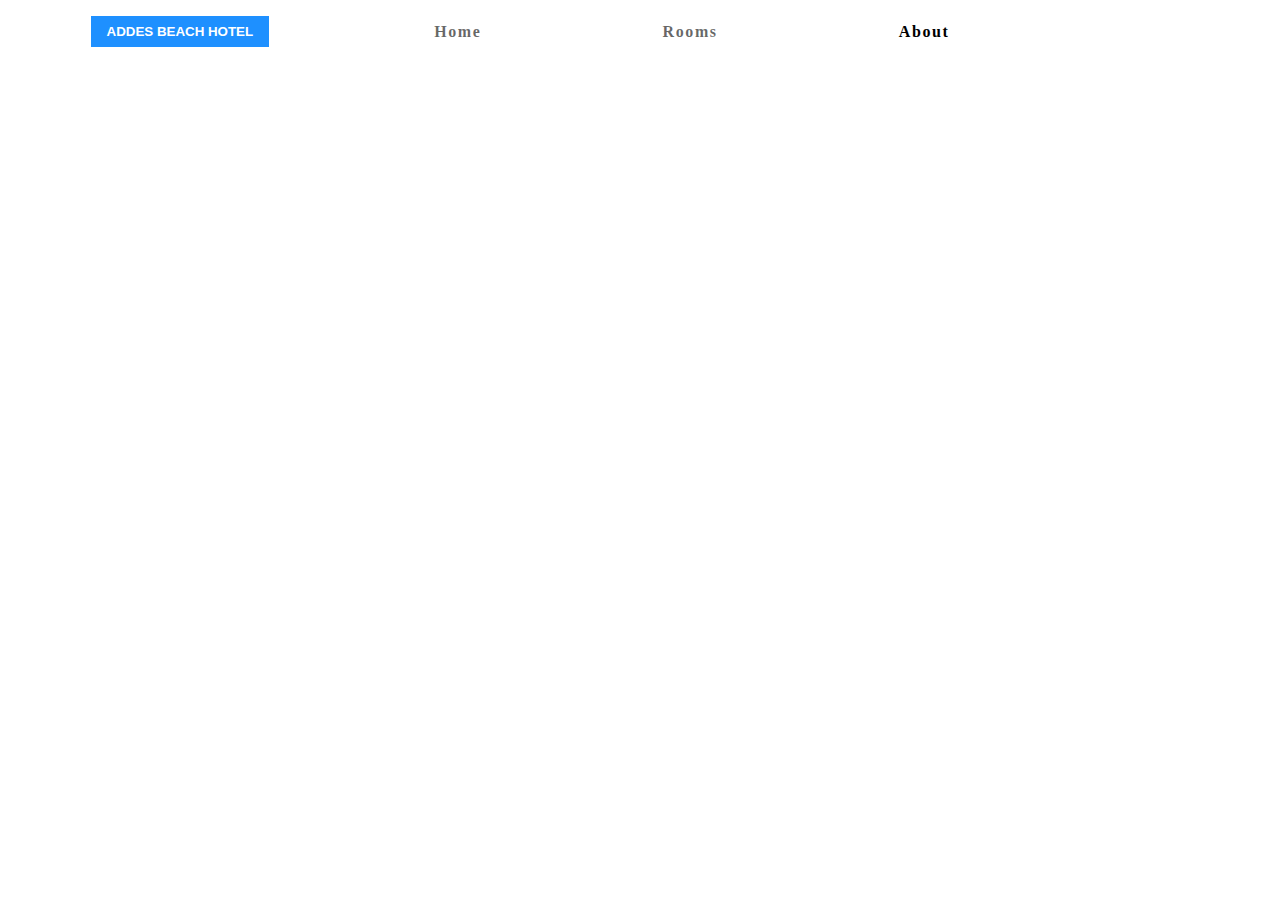
==== index-about.html @ de6e9cff "Updated HTML and CSS. Homepage is done, html and css, still needs some responsivity and a fixed navb" ====
<!DOCTYPE html>
<html lang="en">
<head>
    <meta charset="UTF-8">
    <meta name="viewport" content="width=device-width, initial-scale=1.0">
    <link rel="stylesheet" href="style.css">
    <title>BONZ.AI - BOOKING</title>
</head>
<body>
    <!-- This top nav bar will allways stay at the top, no matter which page you are visiting -->
    <!-- And keeps a visual cohesion to the page -->
    <header class="topnav">
        <nav class="topnav__wrapper">
            <button class="button topnav__button" href="">ADDES BEACH HOTEL</button>
            <a class="link topnav__link" href="index-homepage.html">Home</a>
            <a class="link topnav__link" href="index-booking.html">Rooms</a>
            <a class="link topnav__link topnav__link--current" href="index-about.html">About</a>
        </nav>
    </header>

    <!-- This mainsection is the element that changes when you visit new pages -->
    <!-- It highlights what page of the site you are on. -->
    <main class="">
        <!-- This maincard is the visual focuspoint.-->
        <!-- It have got a picture background. -->
        <!-- With a opaque block in the middle.  -->
        <!-- That contains a headline, some info and a buttoned link. -->
        <section class="maincard"></section>
        <!-- This services section has information on the different activites that the hotel arranges.  -->
        <!-- It contains a healine and a navbar. -->
        <section class="services"></section>
        <!-- This section contains a grid of cards representing the rooms the hotel has to offer. -->
        <!-- it fills out the bottom of the page and gives you an option to scroll through the rooms in a quick manner.  -->
        <section class="featured-rooms"></section>
    </main>

</body>
</html>
---- style.css ----
/* -- STYLE SHEET FOR BONZ.AI HOTEL SITE -- */
/* This will be the sigle stylesheet for all the pages of Bonz.ai */


/* CSS reset, normalizing the browser experiances  */
*  {
    margin: 0;
    padding: 0;
    box-sizing: border-box;
}

/* Starting from the top */
/* I use BEM to name all elements in the HTML */
/* And divided the CSS into easy to navigare regions */
/*  */

/* #region "main body" */

.button {
    background-color: dodgerblue;
    border: none;
    color: white;
    padding: 0.5rem 1rem 0.5rem 1rem;
    font-weight: 900;
}

.headline {
    text-align: center;
    font-weight: 900;
    letter-spacing: 0.2rem;
}

/* #region "topnav"*/

/*  This contains the major pages of the site. */
/*  For easy access and hightlights where you currently are. */

    .topnav__wrapper {
        display: flex;
        flex-direction: row;
        justify-content: space-around;
        align-items: center;
        margin: 1rem;
        width: 80%;
    }

    .link {
        text-decoration: none;
        color: rgba(0, 0, 0, 0.6);
        font-weight: 900;
        letter-spacing: 0.1rem;
    }

    .topnav__link {
        padding: 0.2rem 1rem 0.2rem 1rem;
        border-radius: 1rem;
    }

    .topnav__link:hover {
        color: white; 
        background-color: rgba(0, 0, 0, 0.6);
    }

    .topnav__link--current {
        color: black;
    }


/* #endregion "topnav"*/

/* #region "maincard"*/

/* This is the visual entrance to the website. */
/* It contains a big background-img and a block of information about our best rooms. */

.maincard {
        background-image: url(https://scontent.farn2-2.fna.fbcdn.net/v/t39.30808-6/226223403_1396207204113313_783527654571569031_n.jpg?_nc_cat=102&ccb=1-7&_nc_sid=1ac024&_nc_ohc=gUUziaJX3t8AX961Pt3&_nc_ht=scontent.farn2-2.fna&oh=00_AfDIZOHQQpM-Eltsc8OnycptKOEtcghqPMU9DGbFkuJ6KA&oe=652A643F);
        width: 100%;
        height: 40rem;
        background-repeat: no-repeat;
        background-size: cover;
        display: flex;
        justify-content: center;
        align-items: center;
    }

    .maincard__wrapper{
        display: flex;
        flex-direction: column;
        align-items: center;
        gap: 1rem;
        background-color: rgba(0, 0, 0, 0.5);
        padding: 3rem 3rem 1rem 3rem;
    }

    .maincard__headline {
        color: white;
        font-size: 4rem;
        font-weight: 900;
        letter-spacing: 0.5rem;
    }

    .maincard__figure {
        background-color: dodgerblue;
        height: 0.3rem;
        width: 13rem;
    }

    .maincard__text {
        color: white;
        font-size: 1.3rem;
        letter-spacing: 0.2rem;
    }

    .maincard__button {
        letter-spacing: 0.2rem;
    }

/* #endregion "maincard"*/

/* #region "services"*/

/* This is the information for all the services that are available at the hotel-  */
/* It includes a title and a collapsable grid for the services. */

    .services {
        width: 80%;
        margin: auto;
    }

    .services__title {
        margin-top: 2rem;
    }

    .services__wrapper {
        padding: 2rem;
    }

    .services__wrapper--primary {
        display: flex;
        align-items: center;
        flex-direction: column;
    }

    .services__wrapper--secondary {
        display: grid;
        grid-template-columns: repeat(auto-fit, minmax(10rem, 1fr));
    }

    .services__wrapper--tertiary {
        display: flex;
        align-items: center;
        flex-direction: column;
        gap: 1rem;
    }

    .services__logo {
        color: dodgerblue;
        size: 200%;
    }

    .services__headline {
        letter-spacing: 0.2rem;
    }

    .services__text {
        text-align: center;
    }


/* #endregion "services"*/

/* #region "featured-rooms"*/

/* This is the simple area that all the roomcards should be placed in. */
/* It includes the title and the collapsable grid for the cards */

    .featured-rooms {
        width: 80%;
        margin: auto;
        display: flex;
        flex-direction: column;
        padding: 2rem;
    }

    .featured-rooms__wrapper {
        display: grid;
        grid-template-columns: repeat(auto-fit, minmax(15rem, 1fr));
        grid-template-rows: auto;
        gap: 1rem;
    }


/* #endregion "featured-rooms"*/

/* #region "roomcard"*/

/* This is the styles for the individual cards for every room */
/* it has a background-img, a price in the corner and the title at the bottom */

    .roomcard__wrapper--primary {
        margin: 1rem;
        width: auto;
        height: 10rem;
    }

    .roomcard__image {
        background-repeat: no-repeat;
        background-size: cover;
        display: flex;
        width: 100%;
        height: 100%;
    }

    .roomcard__title {
        text-align: center;
        margin: .5rem 0 .5rem 0;
        letter-spacing: .2rem;
        font-weight: 900;
    }

    .roomcard__price {
        color: white;
        text-align: center;
        font-weight: 500;
        letter-spacing: .2rem;
        font-size: 1.5rem;
    }

    .roomcard__text {
        color: white;
        text-align: center;
        font-size: .8rem;
        letter-spacing: .1rem;
    }

    .roomcard__wrapper--secondary {
        justify-self: flex-start;
        align-self: flex-start;
        background-color: rgba(0, 0, 0, 0.8);
        padding: .8rem;
        border-bottom-right-radius: .5rem;
    }

    .roomcard__endbar {
        width: 100%;
        height: 0.1rem;
        background-color: lightgray;
    }

    .room-01 {
        background-image: url(photos/01-day.jpg);
    }

    .room-02{
        background-image: url(photos/02-day.jpg);
    }
    .room-03{
        background-image: url(photos/03-day.jpg);
    }
    .room-04{
        background-image: url(photos/04-day.jpg);
    }
    .room-05{
        background-image: url(photos/05-day.jpg);
    }
    .room-06{
        background-image: url(photos/06-day.jpg);
    }
    .room-07{
        background-image: url(photos/07-day.jpg);
    }
    .room-08{
        background-image: url(photos/08-day.jpg);
    }
    .room-09{
        background-image: url(photos/09-day.jpg);
    }

/* #endregion "roomcard"*/

/* #region ""*/
/* #endregion ""*/
/* #region ""*/
/* #endregion ""*/
/* #region ""*/
/* #endregion ""*/

/* #endregion "main body" */
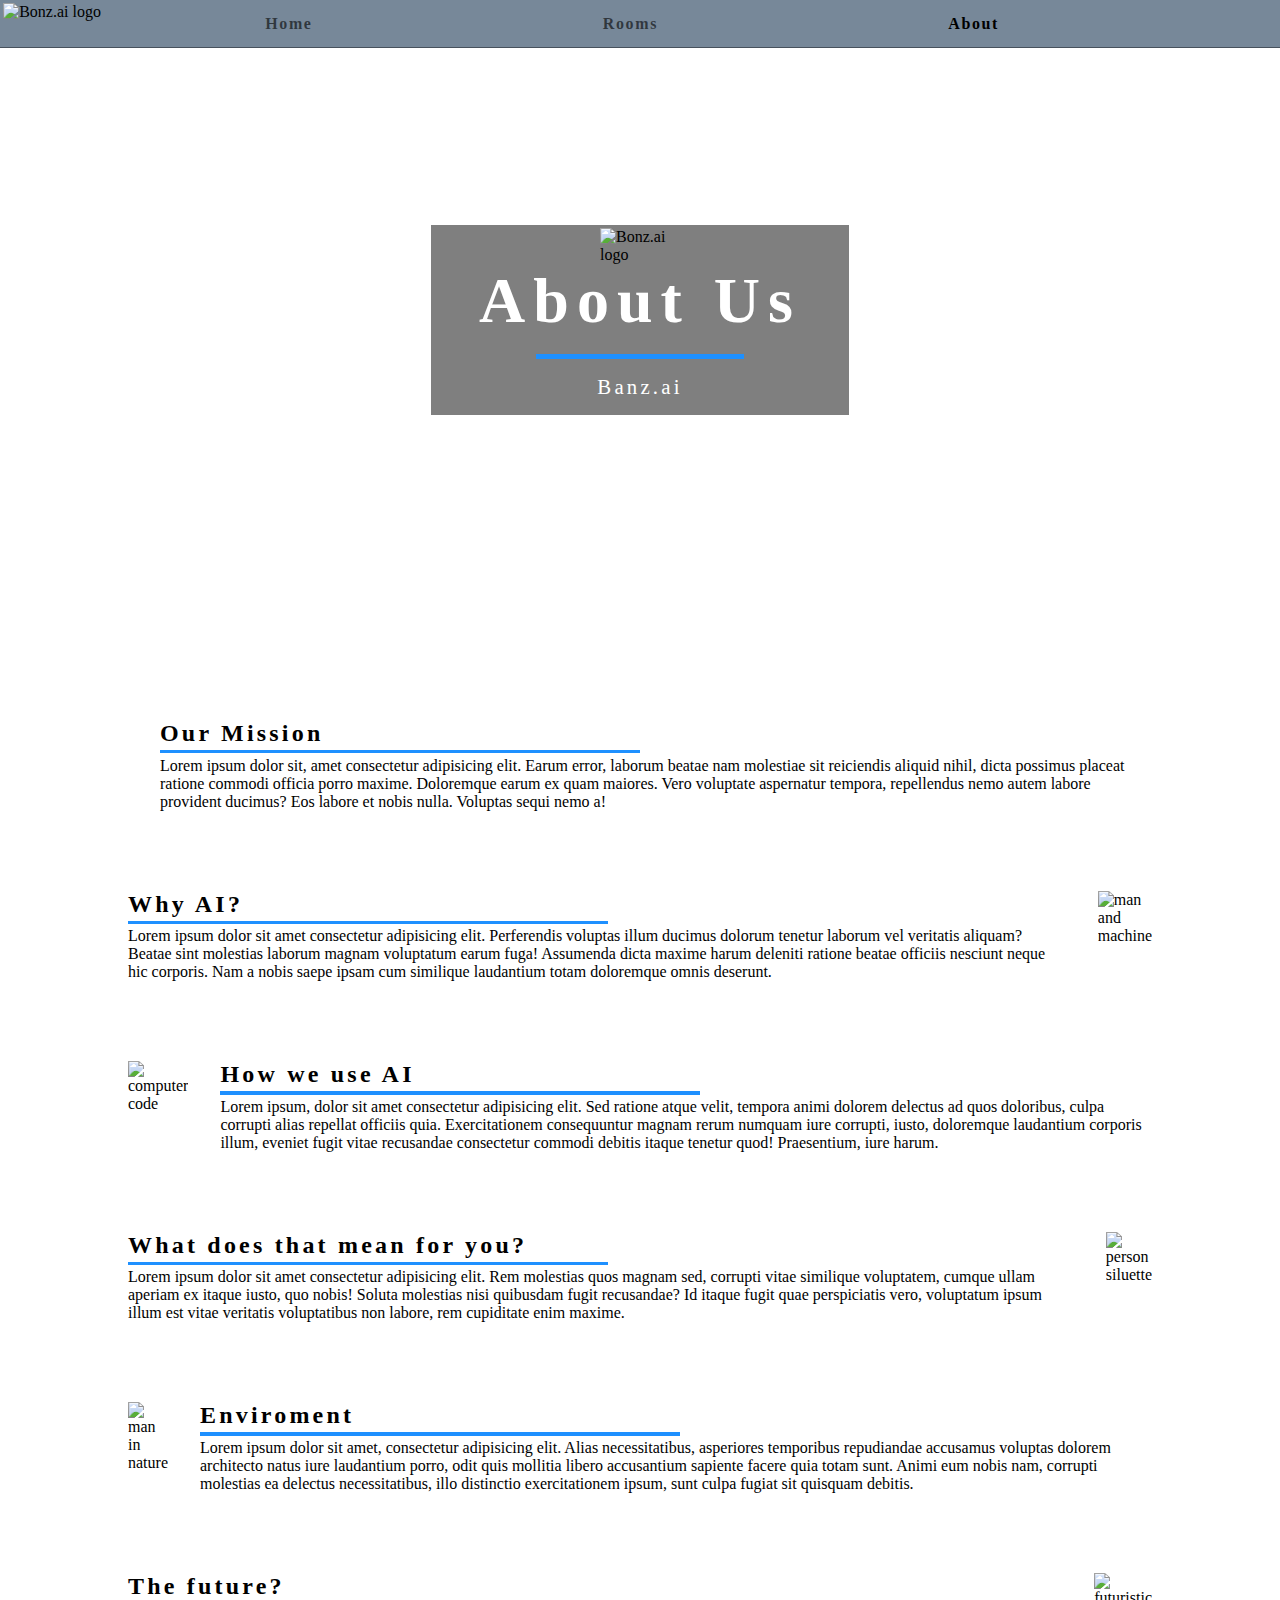
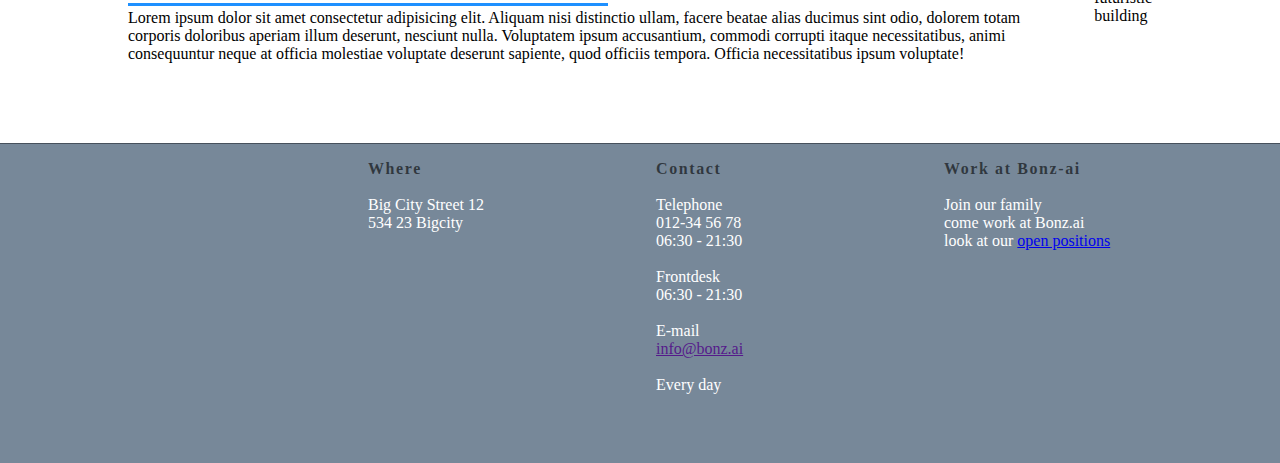
==== commit aa86a057: "Uppdated about and booking page, almost done, both HTML and CSS" ====
--- a/index-about.html
+++ b/index-about.html
@@ -10,8 +10,10 @@
     <!-- This top nav bar will allways stay at the top, no matter which page you are visiting -->
     <!-- And keeps a visual cohesion to the page -->
     <header class="topnav">
+        <figure class="topnav__figure">
+            <img class="topnav__logo" src="logos/bonz.ai-logo-color-landscape.png" alt="Bonz.ai logo">
+        </figure>
         <nav class="topnav__wrapper">
-            <button class="button topnav__button" href="">ADDES BEACH HOTEL</button>
             <a class="link topnav__link" href="index-homepage.html">Home</a>
             <a class="link topnav__link" href="index-booking.html">Rooms</a>
             <a class="link topnav__link topnav__link--current" href="index-about.html">About</a>
@@ -20,19 +22,134 @@
 
     <!-- This mainsection is the element that changes when you visit new pages -->
     <!-- It highlights what page of the site you are on. -->
-    <main class="">
+    <main class="mainwrapper">
+
         <!-- This maincard is the visual focuspoint.-->
         <!-- It have got a picture background. -->
         <!-- With a opaque block in the middle.  -->
-        <!-- That contains a headline, some info and a buttoned link. -->
-        <section class="maincard"></section>
-        <!-- This services section has information on the different activites that the hotel arranges.  -->
-        <!-- It contains a healine and a navbar. -->
-        <section class="services"></section>
-        <!-- This section contains a grid of cards representing the rooms the hotel has to offer. -->
-        <!-- it fills out the bottom of the page and gives you an option to scroll through the rooms in a quick manner.  -->
-        <section class="featured-rooms"></section>
+        <!-- That contains a headline and some info. -->
+        <section class="maincard aboutcard">
+            <div class="maincard__wrapper">
+                <img class="maincard__logo" src="logos/bonz.ai-logo-white-symbol.png" alt="Bonz.ai logo">
+                <h1 class="maincard__headline">About Us</h1>
+                <figure class="maincard__figure"></figure>
+                <p class="maincard__text">Banz.ai</p>
+            </div>
+        </section>
+
+
+        <section class="about">
+           <article class="about_wrapper about__wrapper--secondary">
+                <figure class="about__wrapper about__wrapper--tetriary">
+                    <img class="about__image about__image--logo" src="logos/bonz.ai-logo-black-symbol.png" alt="">
+                </figure>
+                <div class="about__wrapper--text">
+                    <h2 class="headline about__title">Our Mission</h2>
+                    <figure class="about__bar"></figure>
+                    <p class="about__text">
+                        Lorem ipsum dolor sit, amet consectetur adipisicing elit. Earum error, laborum beatae nam molestiae sit reiciendis aliquid nihil, dicta possimus placeat ratione commodi officia porro maxime. Doloremque earum ex quam maiores. Vero voluptate aspernatur tempora, repellendus nemo autem labore provident ducimus? Eos labore et nobis nulla. Voluptas sequi nemo a!
+                    </p>
+                </div>
+            </article>
+
+            <article class="about_wrapper about__wrapper--secondary">
+                <div class="about__wrapper--text">
+                    <h2 class="headline about__title">Why AI?</h2>
+                    <figure class="about__bar"></figure>
+                    <p class="about__text">
+                        Lorem ipsum dolor sit amet consectetur adipisicing elit. Perferendis voluptas illum ducimus dolorum tenetur laborum vel veritatis aliquam? Beatae sint molestias laborum magnam voluptatum earum fuga! Assumenda dicta maxime harum deleniti ratione beatae officiis nesciunt neque hic corporis. Nam a nobis saepe ipsam cum similique laudantium totam doloremque omnis deserunt.
+                    </p>
+                </div>
+                <figure class="about__wrapper about__wrapper--tetriary">
+                    <img class="about__image about__image--small" src="https://plus.unsplash.com/premium_photo-1680608979589-e9349ed066d5?ixlib=rb-4.0.3&ixid=M3wxMjA3fDB8MHxwaG90by1wYWdlfHx8fGVufDB8fHx8fA%3D%3D&auto=format&fit=crop&w=1528&q=80" alt="man and machine">
+                </figure>
+            </article>
+
+            <article class="about_wrapper about__wrapper--secondary">
+                <figure class="about__wrapper about__wrapper--tetriary">
+                    <img class="about__image about__image--small" src="https://images.unsplash.com/photo-1594729095022-e2f6d2eece9c?ixlib=rb-4.0.3&ixid=M3wxMjA3fDB8MHxwaG90by1wYWdlfHx8fGVufDB8fHx8fA%3D%3D&auto=format&fit=crop&w=1471&q=80" alt="computer code">
+                </figure>
+                <div class="about__wrapper--text">
+                    <h2 class="headline about__title">How we use AI</h2>
+                    <figure class="about__bar"></figure>
+                    <p class="about__text">
+                        Lorem ipsum, dolor sit amet consectetur adipisicing elit. Sed ratione atque velit, tempora animi dolorem delectus ad quos doloribus, culpa corrupti alias repellat officiis quia. Exercitationem consequuntur magnam rerum numquam iure corrupti, iusto, doloremque laudantium corporis illum, eveniet fugit vitae recusandae consectetur commodi debitis itaque tenetur quod! Praesentium, iure harum.
+                    </p>
+                </div>
+            </article>
+
+            <article class="about_wrapper about__wrapper--secondary">
+                <div class="about__wrapper--text">
+                    <h2 class="headline about__title">What does that mean for you?</h2>
+                    <figure class="about__bar"></figure>
+                    <p class="about__text">
+                        Lorem ipsum dolor sit amet consectetur adipisicing elit. Rem molestias quos magnam sed, corrupti vitae similique voluptatem, cumque ullam aperiam ex itaque iusto, quo nobis! Soluta molestias nisi quibusdam fugit recusandae? Id itaque fugit quae perspiciatis vero, voluptatum ipsum illum est vitae veritatis voluptatibus non labore, rem cupiditate enim maxime.
+                    </p>
+                </div>
+                <figure class="about__wrapper about__wrapper--tetriary">
+                    <img class="about__image about__image--small" src="https://images.unsplash.com/photo-1581090700227-1e37b190418e?ixlib=rb-4.0.3&ixid=M3wxMjA3fDB8MHxwaG90by1wYWdlfHx8fGVufDB8fHx8fA%3D%3D&auto=format&fit=crop&w=1470&q=80" alt="person siluette">
+                </figure>
+            </article>
+
+            <article class="about_wrapper about__wrapper--secondary">
+                <figure class="about__wrapper about__wrapper--tetriary">
+                    <img class="about__image about__image--small" src="https://images.unsplash.com/photo-1495539406979-bf61750d38ad?ixlib=rb-4.0.3&ixid=M3wxMjA3fDB8MHxwaG90by1wYWdlfHx8fGVufDB8fHx8fA%3D%3D&auto=format&fit=crop&w=1470&q=80" alt="man in nature">
+                </figure>
+                <div class="about__wrapper--text">
+                    <h2 class="headline about__title">Enviroment</h2>
+                    <figure class="about__bar"></figure>
+                    <p class="about__text">
+                        Lorem ipsum dolor sit amet, consectetur adipisicing elit. Alias necessitatibus, asperiores temporibus repudiandae accusamus voluptas dolorem architecto natus iure laudantium porro, odit quis mollitia libero accusantium sapiente facere quia totam sunt. Animi eum nobis nam, corrupti molestias ea delectus necessitatibus, illo distinctio exercitationem ipsum, sunt culpa fugiat sit quisquam debitis.
+                    </p>
+                </div>
+            </article>
+
+            <article class="about_wrapper about__wrapper--secondary">
+                <div class="about__wrapper--text">
+                    <h2 class="headline about__title">The future?</h2>
+                    <figure class="about__bar"></figure>
+                    <p class="about__text">
+                        Lorem ipsum dolor sit amet consectetur adipisicing elit. Aliquam nisi distinctio ullam, facere beatae alias ducimus sint odio, dolorem totam corporis doloribus aperiam illum deserunt, nesciunt nulla. Voluptatem ipsum accusantium, commodi corrupti itaque necessitatibus, animi consequuntur neque at officia molestiae voluptate deserunt sapiente, quod officiis tempora. Officia necessitatibus ipsum voluptate!
+                    </p>
+                </div>
+                <figure class="about__wrapper about__wrapper--tetriary">
+                    <img class="about__image about__image--small" src="https://images.unsplash.com/photo-1452696193712-6cabf5103b63?ixlib=rb-4.0.3&ixid=M3wxMjA3fDB8MHxwaG90by1wYWdlfHx8fGVufDB8fHx8fA%3D%3D&auto=format&fit=crop&w=1548&q=80" alt="futuristic building">
+                </figure>
+            </article>
+        </section>
+
+
+
+
+
     </main>
 
+    <!-- This foter section in the last thing on the page. -->
+    <!-- It contains a logo and a few important links and infos. -->
+    <!-- But it's not the first things a customer looks for. -->
+    <footer class="footer">
+        <figure class="footer__imgwrapper">
+            <img class="footer__logo" src="logos/bonz.ai-logo-color-portrait-full.png" alt="">
+        </figure>
+        <div class="footer__wrapper--secondary">
+            <a class="link footer__link" href="">Where</a>
+            <p class="footer__text">
+                <br>Big City Street 12 <br> 534 23 Bigcity
+            </p>
+        </div>
+        <div class="footer__wrapper--secondary">
+            <a class="link footer__link" href="">Contact</a>
+            <p class="footer__text">
+                <br>Telephone <br> 012-34 56 78 <br>  06:30 - 21:30 <br><br>Frontdesk <br> 06:30 - 21:30 <br><br> E-mail <br> <a class="footer__link--mail" href="">info@bonz.ai</a> <br><br> Every day  
+            </p>
+        </div>
+        <div class="footer__wrapper--secondary">
+            <a class="link footer__link" href="">Work at Bonz-ai</a>
+            <p class="footer__text">
+                <br>Join our family <br> come work at Bonz.ai <br> look at our <a class="footer__link--positions" href="XXX">open positions</a>
+            </p>
+        </div>
+
+    </footer>
 </body>
 </html>
--- a/style.css
+++ b/style.css
@@ -32,8 +32,27 @@
 
 /* #region "topnav"*/
 
-/*  This contains the major pages of the site. */
-/*  For easy access and hightlights where you currently are. */
+    /*  This contains the major pages of the site. */
+    /*  For easy access and hightlights where you currently are. */
+    .topnav {
+        background-color: rgba(119, 136, 153);
+        display: flex;
+        flex-direction: row;   
+        height: 3rem;
+        position: fixed;  
+        width: 100%;
+        border-bottom: solid .1rem rgba(0, 0, 0, 0.4);
+    }    
+
+    .topnav__figure {
+        margin: .2rem;
+    }
+
+    .topnav__logo {
+        width: auto;
+        height: 100%;
+    }
+
 
     .topnav__wrapper {
         display: flex;
@@ -68,13 +87,13 @@
 
 /* #endregion "topnav"*/
 
+
 /* #region "maincard"*/
 
 /* This is the visual entrance to the website. */
 /* It contains a big background-img and a block of information about our best rooms. */
 
 .maincard {
-        background-image: url(https://scontent.farn2-2.fna.fbcdn.net/v/t39.30808-6/226223403_1396207204113313_783527654571569031_n.jpg?_nc_cat=102&ccb=1-7&_nc_sid=1ac024&_nc_ohc=gUUziaJX3t8AX961Pt3&_nc_ht=scontent.farn2-2.fna&oh=00_AfDIZOHQQpM-Eltsc8OnycptKOEtcghqPMU9DGbFkuJ6KA&oe=652A643F);
         width: 100%;
         height: 40rem;
         background-repeat: no-repeat;
@@ -84,13 +103,23 @@
         align-items: center;
     }
 
+    .homepagecard {
+        background-image: url(https://scontent.farn2-2.fna.fbcdn.net/v/t39.30808-6/226223403_1396207204113313_783527654571569031_n.jpg?_nc_cat=102&ccb=1-7&_nc_sid=1ac024&_nc_ohc=gUUziaJX3t8AX961Pt3&_nc_ht=scontent.farn2-2.fna&oh=00_AfDIZOHQQpM-Eltsc8OnycptKOEtcghqPMU9DGbFkuJ6KA&oe=652A643F);
+    }
+
     .maincard__wrapper{
         display: flex;
         flex-direction: column;
         align-items: center;
         gap: 1rem;
         background-color: rgba(0, 0, 0, 0.5);
-        padding: 3rem 3rem 1rem 3rem;
+        padding: .2rem 3rem 1rem 3rem;
+    }
+
+    .maincard__logo {
+        width: 5rem;
+        height: auto;
+        margin-bottom: -1rem;
     }
 
     .maincard__headline {
@@ -112,16 +141,42 @@
         letter-spacing: 0.2rem;
     }
 
-    .maincard__button {
+    .maincard__button:hover {
+        cursor: pointer;
+        background-color: rgba(112, 183, 255, 0.998);
+    }
+
+    .maincard__link {
+        text-decoration: none;
+        color: white;
         letter-spacing: 0.2rem;
     }
 
+    @media (max-width: 40rem) {
+        .maincard {
+            justify-content :start;
+            align-items: start;
+            padding-top: 3rem;
+            height: 100%;
+        }
+
+        .maincard__wrapper {
+            width: 100%;
+        }
+
+        .maincard__headline {
+            font-size: 2rem;
+        }
+
+    }
+
 /* #endregion "maincard"*/
 
+
 /* #region "services"*/
 
-/* This is the information for all the services that are available at the hotel-  */
-/* It includes a title and a collapsable grid for the services. */
+    /* This is the information for all the services that are available at the hotel-  */
+    /* It includes a title and a collapsable grid for the services. */
 
     .services {
         width: 80%;
@@ -154,6 +209,14 @@
         gap: 1rem;
     }
 
+    .services__wrapper--tertiary:hover {
+        cursor: pointer;
+        zoom: 1.001;
+        border-top: solid .1rem rgba(0, 0, 0, 0.2);
+        border-bottom: solid .1rem rgba(0, 0, 0, 0.2);
+        opacity: .8;
+    }
+
     .services__logo {
         color: dodgerblue;
         size: 200%;
@@ -170,10 +233,11 @@
 
 /* #endregion "services"*/
 
+
 /* #region "featured-rooms"*/
 
-/* This is the simple area that all the roomcards should be placed in. */
-/* It includes the title and the collapsable grid for the cards */
+    /* This is the simple area that all the roomcards should be placed in. */
+    /* It includes the title and the collapsable grid for the cards */
 
     .featured-rooms {
         width: 80%;
@@ -193,15 +257,21 @@
 
 /* #endregion "featured-rooms"*/
 
+
 /* #region "roomcard"*/
 
-/* This is the styles for the individual cards for every room */
-/* it has a background-img, a price in the corner and the title at the bottom */
+    /* This is the styles for the individual cards for every room */
+    /* it has a background-img, a price in the corner and the title at the bottom */
 
     .roomcard__wrapper--primary {
         margin: 1rem;
         width: auto;
         height: 10rem;
+    }
+
+    .roomcard__wrapper--primary:hover {
+        cursor: pointer;
+        opacity: 0.6;
     }
 
     .roomcard__image {
@@ -249,42 +319,190 @@
     }
 
     .room-01 {
-        background-image: url(photos/01-day.jpg);
+        background-image: url(https://images.unsplash.com/photo-1596394516093-501ba68a0ba6?ixlib=rb-4.0.3&ixid=M3wxMjA3fDB8MHxwaG90by1wYWdlfHx8fGVufDB8fHx8fA%3D%3D&auto=format&fit=crop&w=1470&q=80);
     }
 
     .room-02{
-        background-image: url(photos/02-day.jpg);
+        background-image: url(https://images.unsplash.com/photo-1584132915807-fd1f5fbc078f?ixlib=rb-4.0.3&ixid=M3wxMjA3fDB8MHxwaG90by1wYWdlfHx8fGVufDB8fHx8fA%3D%3D&auto=format&fit=crop&w=1470&q=80);
     }
     .room-03{
-        background-image: url(photos/03-day.jpg);
+        background-image: url(https://images.unsplash.com/photo-1608198399988-341f712c3711?ixlib=rb-4.0.3&ixid=M3wxMjA3fDB8MHxwaG90by1wYWdlfHx8fGVufDB8fHx8fA%3D%3D&auto=format&fit=crop&w=1470&q=80);
     }
     .room-04{
+        background-image: url(https://images.unsplash.com/photo-1592229505726-ca121723b8ef?ixlib=rb-4.0.3&ixid=M3wxMjA3fDB8MHxwaG90by1wYWdlfHx8fGVufDB8fHx8fA%3D%3D&auto=format&fit=crop&w=1548&q=80);
+    }
+    .room-05{
         background-image: url(photos/04-day.jpg);
     }
-    .room-05{
-        background-image: url(photos/05-day.jpg);
-    }
     .room-06{
-        background-image: url(photos/06-day.jpg);
+        background-image: url(https://images.unsplash.com/photo-1594130139005-3f0c0f0e7c5e?ixlib=rb-4.0.3&ixid=M3wxMjA3fDB8MHxwaG90by1wYWdlfHx8fGVufDB8fHx8fA%3D%3D&auto=format&fit=crop&w=1624&q=80);
     }
     .room-07{
-        background-image: url(photos/07-day.jpg);
+        background-image: url(https://images.unsplash.com/photo-1590490359683-658d3d23f972?ixlib=rb-4.0.3&ixid=M3wxMjA3fDB8MHxwaG90by1wYWdlfHx8fGVufDB8fHx8fA%3D%3D&auto=format&fit=crop&w=1548&q=80);
     }
     .room-08{
-        background-image: url(photos/08-day.jpg);
+        background-image: url(https://d3dqioy2sca31t.cloudfront.net/Projects/cms/production/000/030/453/original/de5b1c321697dca51799a26c0ac5c81e/article-tips-sleeping-london-hotel.jpg);
     }
     .room-09{
-        background-image: url(photos/09-day.jpg);
+        background-image: url(https://c2.staticflickr.com/2/1308/1386765575_8dbba33ece_b.jpg);
     }
 
 /* #endregion "roomcard"*/
 
+
 /* #region ""*/
+
+/* This is the booking section. */
+
+/* This is where you can search and book our rooms */
+/* It contains all the different bars to select you preferences */
+
+    .bookingcard {
+        background-image: url(https://hips.hearstapps.com/bestproducts/assets/18/03/1516295489-vale-garden-residence.jpg) ;
+    }
+
+    .booking {
+        width: 80%;
+        margin: auto;
+        display: flex;
+        flex-direction: column;
+        align-items: center;
+        gap: 2rem;
+    }
+
+    .booking__navbar {
+        width: 100%;
+        display: flex;
+        flex-direction: row;
+        justify-content: space-evenly;
+    }
+
+    .booking__menu {
+        display: flex;
+        flex-direction: column;
+    }
 /* #endregion ""*/
-/* #region ""*/
-/* #endregion ""*/
-/* #region ""*/
-/* #endregion ""*/
+
+
+/* #region "footer"*/
+
+    /* This section includes a logo and important links for contacting the company. */
+    /* It contains three grid-columns, one for the logo and two for the info/links. */
+
+    .footer {
+        min-height: 20rem;
+        background-color: rgba(119, 136, 153);
+        display: grid;
+        grid-template-columns: repeat(auto-fit, minmax(10rem, 1fr));
+        padding: 1rem 5rem 1rem 5rem;
+        gap: 2rem;
+        border-top: solid .1rem rgba(0, 0, 0, 0.4);
+
+    }
+
+    .footer__imgwrapper {
+        object-fit: contain;
+        margin: 3rem;
+    }
+
+    .footer__logo {
+        width: 100%;
+        height: auto;
+    }
+    
+    footer
+    .footer__text {
+        color: white;
+    }
+
+/* #endregion "footer"*/
+
+
+/* #region "about"*/
+
+    /* This section is about our mission and work here at Bonz-ai. */
+    /* It is a simple text and image layout with the two elements switching places for each row. */
+
+    .about {
+        margin-bottom: 5rem;
+    }
+
+    .aboutcard {
+        background-image: url(https://assets.hyatt.com/content/dam/hyatt/hyattdam/images/2022/07/21/0513/UC040-R004-Lobby.jpg/UC040-R004-Lobby.16x9.jpg?imwidth=1920);
+    }
+
+    .about__image {
+        width: 100%;
+        height: auto;
+        object-fit: cover;
+        overflow: hidden;
+    }
+
+    .about__headline {
+        font-size: 3rem;
+        margin-top: 2rem;
+        padding: 2rem 3rem 2rem 3rem;
+        background-color: rgba(0, 0, 0, 0.6);
+        color: white;
+    }
+
+    .about__wrapper--secondary {
+        width: 80%;
+        display: flex;
+        flex-direction: row;
+        margin: auto;
+        margin-top: 5rem;
+        gap: 2rem;
+    }
+
+    .about__wrapper--text {
+        display: flex;
+        flex-direction: column;
+        justify-content: flex-end;
+    }
+
+    .about__image--logo {
+        object-fit: contain;
+    }
+
+    .about__image--small {
+        height: 10rem;
+        width: 15rem;
+        object-fit: cover;
+    }
+
+    .about__title {
+        text-align: left;
+    }
+
+    .about__bar {
+        width: 30rem;
+        height: .2rem;
+        background-color: dodgerblue;
+        margin: .2rem 0 .2rem 0;
+    }
+
+    @media (max-width: 40rem) {
+        .about__wrapper--secondary {
+            flex-direction: column;
+            margin-top: 3rem;
+            margin-bottom: 3rem;
+        }
+
+        .about__bar {
+            width: 80%;
+        }
+
+        .about__wrapper--tetriary {
+            align-self: center;
+        }
+
+        .about__image--logo {
+            max-height: 5rem;
+        }
+    }
+
+    /* #endregion "about"*/
 
 /* #endregion "main body" */
 
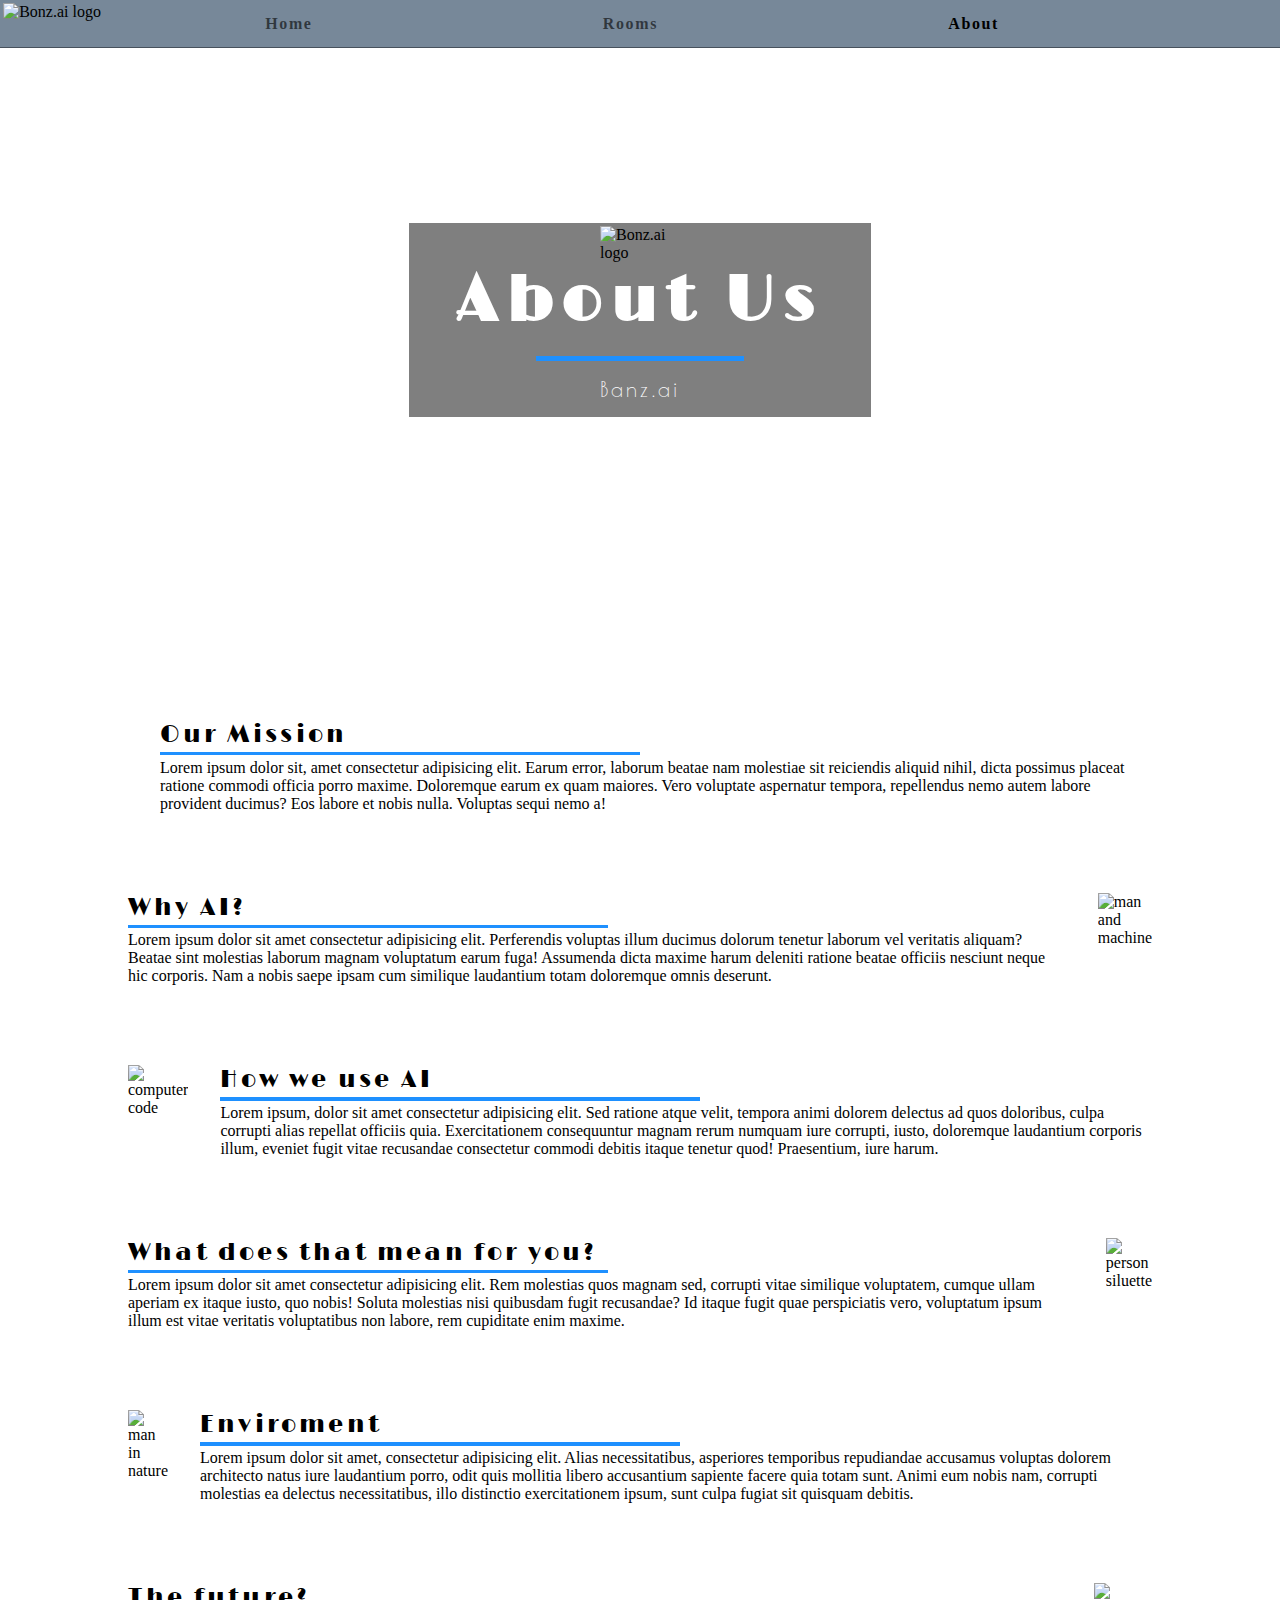
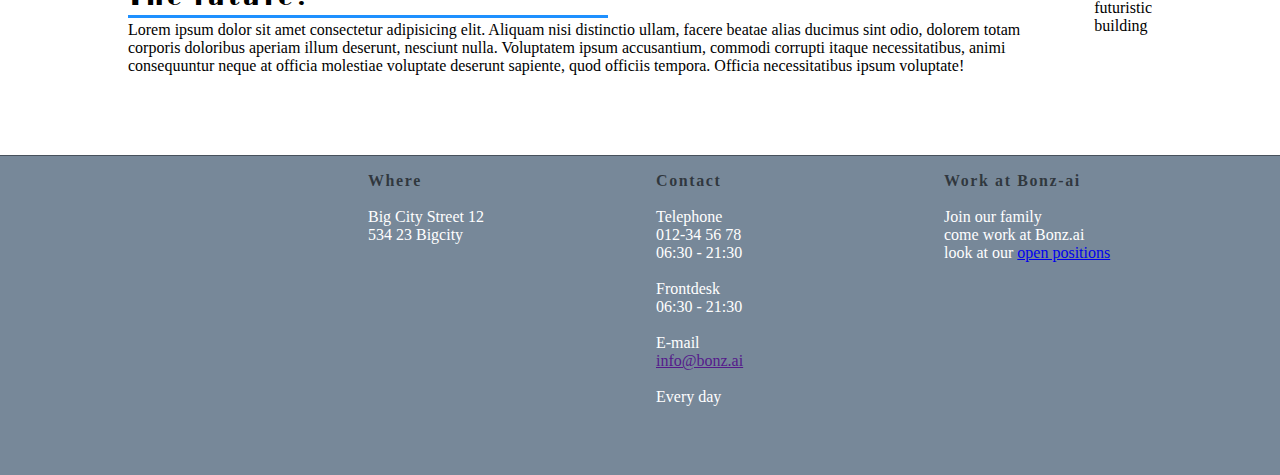
==== commit 9cef9768: "final touches to the HTML and CSS, i think the main code is done now, i just need to clean up some" ====
--- a/index-about.html
+++ b/index-about.html
@@ -4,7 +4,13 @@
     <meta charset="UTF-8">
     <meta name="viewport" content="width=device-width, initial-scale=1.0">
     <link rel="stylesheet" href="style.css">
-    <title>BONZ.AI - BOOKING</title>
+    <link rel="preconnect" href="https://fonts.googleapis.com">
+    <link rel="preconnect" href="https://fonts.gstatic.com" crossorigin>
+    <link href="https://fonts.googleapis.com/css2?family=Limelight&display=swap" rel="stylesheet">
+    <link rel="preconnect" href="https://fonts.googleapis.com">
+    <link rel="preconnect" href="https://fonts.gstatic.com" crossorigin>
+    <link href="https://fonts.googleapis.com/css2?family=Poiret+One&display=swap" rel="stylesheet">
+    <title>BONZ.AI - ABOUT</title>
 </head>
 <body>
     <!-- This top nav bar will allways stay at the top, no matter which page you are visiting -->
@@ -31,7 +37,7 @@
         <section class="maincard aboutcard">
             <div class="maincard__wrapper">
                 <img class="maincard__logo" src="logos/bonz.ai-logo-white-symbol.png" alt="Bonz.ai logo">
-                <h1 class="maincard__headline">About Us</h1>
+                <h1 class="headline maincard__headline">About Us</h1>
                 <figure class="maincard__figure"></figure>
                 <p class="maincard__text">Banz.ai</p>
             </div>
--- a/style.css
+++ b/style.css
@@ -8,6 +8,7 @@
     padding: 0;
     box-sizing: border-box;
 }
+
 
 /* Starting from the top */
 /* I use BEM to name all elements in the HTML */
@@ -24,9 +25,15 @@
     font-weight: 900;
 }
 
+.button:hover {
+    cursor: pointer;
+    background-color: rgba(112, 183, 255, 0.998);
+}
+
 .headline {
+    font-family: 'Limelight', sans-serif;
     text-align: center;
-    font-weight: 900;
+    font-weight: 400;
     letter-spacing: 0.2rem;
 }
 
@@ -77,7 +84,7 @@
 
     .topnav__link:hover {
         color: white; 
-        background-color: rgba(0, 0, 0, 0.6);
+        background-color: dodgerblue;
     }
 
     .topnav__link--current {
@@ -90,8 +97,8 @@
 
 /* #region "maincard"*/
 
-/* This is the visual entrance to the website. */
-/* It contains a big background-img and a block of information about our best rooms. */
+    /* This is the visual entrance to the website. */
+    /* It contains a big background-img and a block of information about our best rooms. */
 
 .maincard {
         width: 100%;
@@ -136,14 +143,10 @@
     }
 
     .maincard__text {
+        font-family: 'Poiret One', sans-serif;
         color: white;
         font-size: 1.3rem;
         letter-spacing: 0.2rem;
-    }
-
-    .maincard__button:hover {
-        cursor: pointer;
-        background-color: rgba(112, 183, 255, 0.998);
     }
 
     .maincard__link {
@@ -350,10 +353,9 @@
 /* #endregion "roomcard"*/
 
 
-/* #region ""*/
+/* #region "booking"*/
 
 /* This is the booking section. */
-
 /* This is where you can search and book our rooms */
 /* It contains all the different bars to select you preferences */
 
@@ -364,6 +366,7 @@
     .booking {
         width: 80%;
         margin: auto;
+        margin-top: 5rem;
         display: flex;
         flex-direction: column;
         align-items: center;
@@ -380,8 +383,43 @@
     .booking__menu {
         display: flex;
         flex-direction: column;
-    }
-/* #endregion ""*/
+        width: 6rem;
+    }
+
+    .booking__text {
+        font-family: 'Poiret One', sans-serif;
+        font-weight: 700;
+    }
+
+    .booking__button {
+        width: 6rem;
+        border-radius: 1rem;
+        background-color: dodgerblue;
+        border: none;
+    }
+
+    .booking__link {
+        text-decoration: none;
+        color: white;
+        font-family: 'Poiret One', sans-serif;
+        letter-spacing: .2rem;
+    }
+
+    .booking__bar {
+        width: 30rem;
+        height: .2rem;
+        background-color: dodgerblue;
+        margin: 3rem 0 .2rem 0;
+    }
+
+    @media (max-width: 40rem) {
+        .booking__navbar {
+            flex-direction: column;
+            align-items: center;
+            gap: 1rem;
+        }
+    }
+/* #endregion "booking"*/
 
 
 /* #region "footer"*/
@@ -504,5 +542,130 @@
 
     /* #endregion "about"*/
 
+/* #region "roominfo" */
+
+    .familyroom {
+        background-image: url(photos/09-day.jpg);
+    }
+
+    .roominfo {
+        display: flex;
+        flex-direction: column;
+        margin: 2rem;
+        gap: 2rem;
+
+    }
+
+    .roominfo__wrapper {
+        display: flex;
+        width: 80%;
+        margin: auto;
+        margin-top: 0;
+    }
+
+    .roominfo__wrapper--secondary {
+        flex-direction: column;
+        padding: 2rem;
+        height: auto;
+    }
+
+    .roominfo__headline {
+        text-align: center;
+    }
+
+    .roominfo__wrapper--tetriary {
+        width: 80%;
+        margin: auto;
+        height: auto;
+        display: grid;
+        grid-template-columns: repeat(auto-fit, minmax(15rem, 1fr));
+        grid-template-rows: auto;
+        gap: 1rem;
+    }
+
+    .roominfo__image {
+        width: 100%;
+        height: 12rem;
+        background-size: contain;
+        background-repeat: no-repeat;
+        
+    }
+
+    .roominfo__image01 {
+        background-image: url(photos/01-day.jpg) ;
+    }
+    .roominfo__image01:hover {
+        background-image: url(photos/01-night.jpg) ;
+    }
+    .roominfo__image02 {
+        background-image: url(photos/02-day.jpg) ;
+    }
+    .roominfo__image02:hover {
+        background-image: url(photos/02-night.jpg) ;
+    }
+    .roominfo__image03 {
+        background-image: url(photos/03-day.jpg) ;
+    }
+    .roominfo__image03:hover {
+        background-image: url(photos/03-night.jpg) ;
+    }
+    .roominfo__image04 {
+        background-image: url(photos/04-day.jpg) ;
+    }
+    .roominfo__image04:hover {
+        background-image: url(photos/04-night.jpg) ;
+    }
+    .roominfo__image05 {
+        background-image: url(photos/05-day.jpg) ;
+    }
+    .roominfo__image05:hover {
+        background-image: url(photos/05-night.jpg) ;
+    }
+    .roominfo__image06 {
+        background-image: url(photos/06-day.jpg) ;
+    }
+    .roominfo__image06:hover {
+        background-image: url(photos/06-night.jpg) ;
+    }
+    .roominfo__image07 {
+        background-image: url(photos/07-day.jpg) ;
+    }
+    .roominfo__image07:hover {
+        background-image: url(photos/07-night.jpg) ;
+    }
+    .roominfo__image08 {
+        background-image: url(photos/08-day.jpg) ;
+    }
+    .roominfo__image08:hover {
+        background-image: url(photos/08-night.jpg) ;
+    }
+    .roominfo__image09 {
+        background-image: url(photos/09-day.jpg) ;
+    }
+    .roominfo__image09:hover {
+        background-image: url(photos/09-night.jpg) ;
+    }
+
+    .roominfo__button {
+        justify-self: center;
+        align-self: center;
+        margin: auto;
+        margin-bottom: 2rem;
+    }
+
+    .roominfo__link {
+        text-decoration: none;
+        color: white;
+    }
+
+    @media (max-width: 40rem) {
+        .roominfo__wrapper {
+            flex-direction: column;
+        }
+    }
+
+/* #endregion "familyroom" */
+
+
 /* #endregion "main body" */
 
